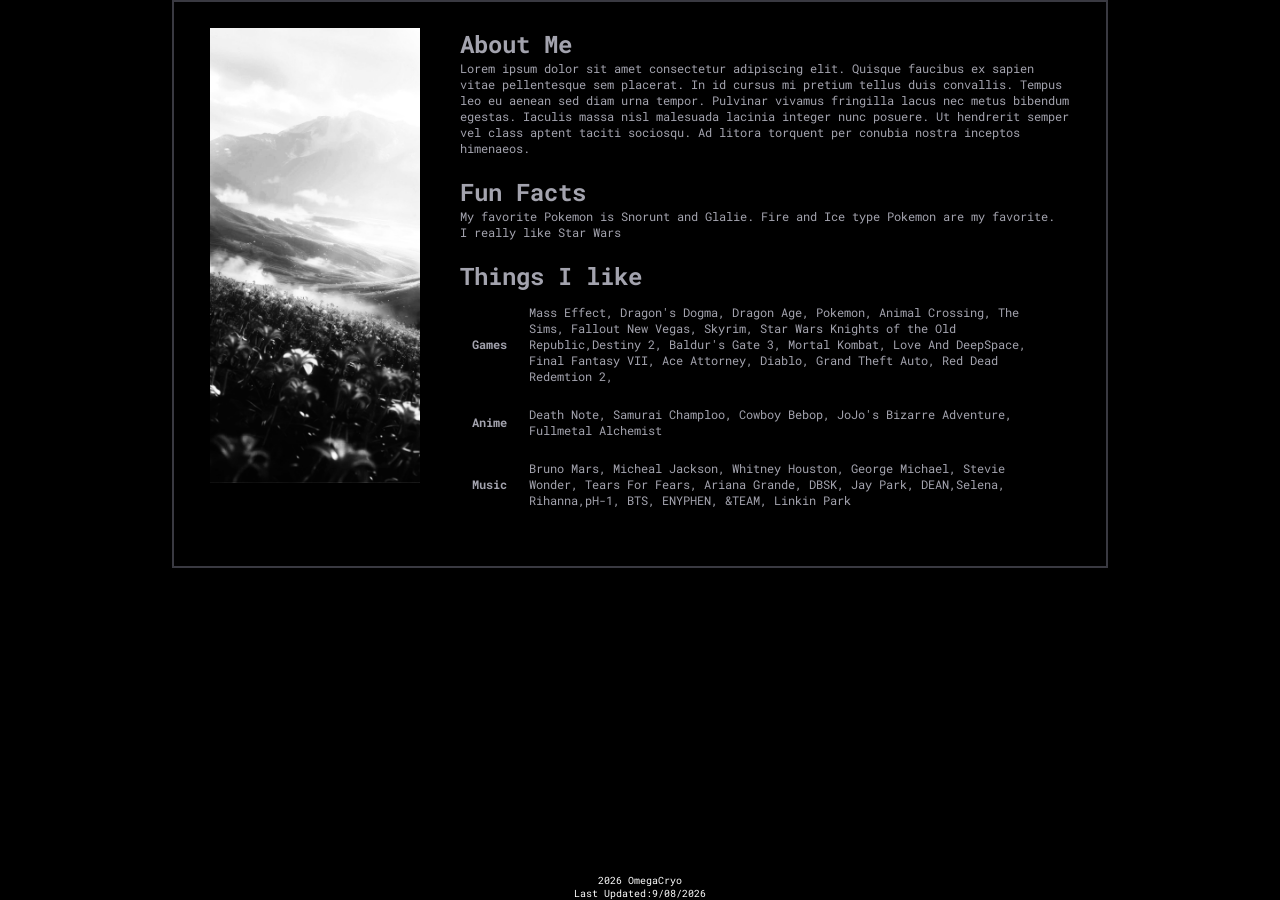
==== about.html @ 51191664 "About page -Update footer -Add Content to about page" ====
<!doctype html>
<html lang="en">
  <head>
    <meta charset="UTF-8" />
    <meta name="viewport" content="width=device-width, initial-scale=1.0" />
    <link rel="stylesheet" href="style.css" />
    <title>About</title>
  </head>
  <body>
    <div class="about-container">
      <div class="left-box">
        <img src="images/ladsbg1.png" />
      </div>
      <div class="right-box">
        <section class="about-section">
          <h2>About Me</h2>
          <p>
            Lorem ipsum dolor sit amet consectetur adipiscing elit. Quisque
            faucibus ex sapien vitae pellentesque sem placerat. In id cursus mi
            pretium tellus duis convallis. Tempus leo eu aenean sed diam urna
            tempor. Pulvinar vivamus fringilla lacus nec metus bibendum egestas.
            Iaculis massa nisl malesuada lacinia integer nunc posuere. Ut
            hendrerit semper vel class aptent taciti sociosqu. Ad litora
            torquent per conubia nostra inceptos himenaeos.
          </p>
        </section>
        <section class="about-section">
          <h2>Fun Facts</h2>
          <ul>
            <li>
              My favorite Pokemon is Snorunt and Glalie. Fire and Ice type
              Pokemon are my favorite.
            </li>
            <li>I really like Star Wars</li>
          </ul>
        </section>
        <section class="about-section">
          <h2>Things I like</h2>
          <table>
            <tbody>
              <tr>
                <th>Games</th>
                <td>
                  Mass Effect, Dragon's Dogma, Dragon Age, Pokemon, Animal
                  Crossing, The Sims, Fallout New Vegas, Skyrim, Star Wars
                  Knights of the Old Republic,Destiny 2, Baldur's Gate 3, Mortal
                  Kombat, Love And DeepSpace, Final Fantasy VII, Ace Attorney,
                  Diablo, Grand Theft Auto, Red Dead Redemtion 2,
                </td>
              </tr>
              <tr>
                <th>Anime</th>
                <td>
                  Death Note, Samurai Champloo, Cowboy Bebop, JoJo's Bizarre
                  Adventure, Fullmetal Alchemist
                </td>
              </tr>
              <tr>
                <th>Music</th>
                <td>
                  Bruno Mars, Micheal Jackson, Whitney Houston, George Michael,
                  Stevie Wonder, Tears For Fears, Ariana Grande, DBSK, Jay Park,
                  DEAN,Selena, Rihanna,pH-1, BTS, ENYPHEN, &TEAM, Linkin Park
                </td>
              </tr>
            </tbody>
          </table>
        </section>
      </div>
    </div>
    <!--FOOTER-->
    <footer>
      <p>2026 OmegaCryo</p>
      <span class="update">Last Updated:9/08/2026</span>
    </footer>
  </body>
</html>
---- style.css ----
@import url("https://fonts.googleapis.com/css2?family=Inter:ital,opsz,wght@0,14..32,100..900;1,14..32,100..900&family=Roboto+Mono:ital,wght@0,100..700;1,100..700&display=swap");
* {
  margin: 0;
  padding: 0;
}
/*GLOBAL*/
body {
  font-family: "Roboto Mono", monospace;
  background-color: #000;
  color: #fff;
}
header {
  position: relative;
  padding: 3rem 1rem 2rem;
}
h5 {
  padding: 5px;
}
.header-title {
  font-size: 5rem;
  letter-spacing: 0.02em;
  line-height: 0.9;
  -webkit-text-stroke: 2px #fff;
  text-shadow: 0px 0px 8px #fff;
  text-transform: uppercase;
}
header,
.enter,
.index-container p {
  text-align: center;
}
a {
  color: #fff;
  text-decoration: none;
}
@keyframes hover {
  50% {
    transform: translateY(-3px);
  }
  100% {
    transfrom: translateY(-6px);
  }
}
footer {
  font-size: 0.625rem;
  text-align: center;
  position: fixed;
  bottom: 0;
  width: 100%;
}
/* INDEX */
#date {
  font-family: "Inter", sans-serif;
  font-size: 40px;
  font-weight: 700;
}
.card-container {
  display: flex;
  justify-content: center;
}
.card {
  height: 400px;
  width: 350px;
  background-size: cover;
  background-repeat: no-repeat;
  background-position: center;
  margin-bottom: 30px;
}
.card-1 {
  background-image: url(images/ladsbg1.png);
}
.enter {
  font-family: "Inter", sans-serif;
  font-size: 35px;
  font-weight: 700;
}
.social {
  margin: 20px;
  text-align: center;
  display: none;
}
.enter:hover a {
  background: white;
  color: black;
  padding: 5px;
}
.social-link:hover {
  background: white;
  color: black;
  padding: 5px;
}
.info-container {
  text-align: center;
  margin: 30px;
  padding: 10px;
  display: none;
}
/* HOME.HTML */
ul {
  padding: 0;
}
li {
  list-style-type: none;
}
.scroll-header {
  width: 100%;
  background: #000;
  padding: 8px;
}
.scroll-header-inner {
  display: inline-block;
  font-size: 10px;
  white-space: nowrap;
  padding-left: 100%;
  animation: scroll-left 20s linear infinite;
}
@keyframes scroll-left {
  0% {
    transform: translateX(0);
  }
  100% {
    transform: translateX(-100%);
  }
}
.home-header {
  animation: pulse 5s ease infinite;
}
@keyframes pulse {
  0%,
  100% {
    text-shadow:
      0 0 5px #fff,
      0 0 10px #fff,
      0 0 20px #000,
      0 0 28px #000,
      0 0 7px #000,
      9px 9px 2px #000;
  }
  50% {
    text-shadow:
      0 0 9px #000,
      0 0 20px #393941,
      0 0 28px #393941,
      0 0 28px #393941,
      0 0 4px #393941,
      9px 9px 2px #000;
  }
}
.nav-container {
  background: #000;
  margin: 20px auto 0;
  width: 800px;
  padding: 15px;
  border: 2px solid #393941;
}
.container {
  background: #000;
  margin: 0 auto;
  max-width: 900px;
  display: grid;
  grid-template-columns: 200px 1fr;
  padding: 16px;
  border: 2px solid #393941;
  color: #a3a3ae;
}
.container p {
  font-size: 12px;
  padding: 5px;
}
.nav-section {
  padding: 12px;
  font-size: 0.8rem;
  border: 1px solid #393941;
  margin-bottom: 15px;
  gap: 10px;
  text-align: center;
}
.center-content {
  margin-bottom: 30px;
  border: 1px solid #393941;
}
.center-img {
  width: auto;
  height: 350px;
}
.center-img img {
  width: 100%;
  height: 100%;
  object-fit: cover;
  object-position: 90% 15%;
}
th,
td {
  font-size: 12px;
  padding: 10px;
}
.left-section {
  display: flex;
  flex-direction: column;
  gap: 8px;
  padding: 10px;
  margin-right: 10px;
  text-align: center;
}
.left-content {
  font-size: 0.75rem;
  border: 1px solid #393941;
  padding: 10px;
}
.avatar {
  width: 120px;
  height: 120px;
  background-image: url(images/sylusavatar2.png);
  background-repeat: no-repeat;
  background-size: cover;
  margin: 10px auto;
}
/*ABOUT.HTML*/
.about-container {
  background: #000;
  margin: 0 auto;
  max-width: 900px;
  display: grid;
  grid-template-columns: 250px 1fr;
  padding: 16px;
  border: 2px solid #393941;
  color: #a3a3ae;
}
.left-box {
  display: flex;
  flex-direction: column;
  margin: 10px 20px 10px 20px;
}
.right-box {
  margin: 10px 20px 10px 20px;
}
.right-box p {
  font-size: 12px;
}
.about-section {
  margin-bottom: 20px;
}
.about-section li {
  font-size: 12px;
}
/*RESOURCE.HTML*/
.nav-resources {
  display: flex;
  flex-direction: column;
  align-items: center;
}
.resource-sum {
  background: #000;
  padding: 10px;
  margin: 0 auto;
  text-align: center;
  margin-bottom: 10px;
}
.resource-container {
  margin: 0 auto;
  background: #000;
  width: 800px;
  border: 2px solid #393941;
}
.resource-section {
  margin: 15px;
}
.resource-section p {
  font-size: 12px;
  margin: 10px 0;
}
.resource-item {
  display: block;
  font-size: 12px;
  margin-top: 5px;
}
/* media queries mobile phone,tablet*/
@media (max-width: 480px) {
  .header-title {
    font-size: 60px;
  }
  .container {
    display: block;
  }
  .avatar {
    margin: 0 auto;
  }
  .nav-section {
    margin-top: 15px;
  }
}
@media (max-width: 600px) {
}
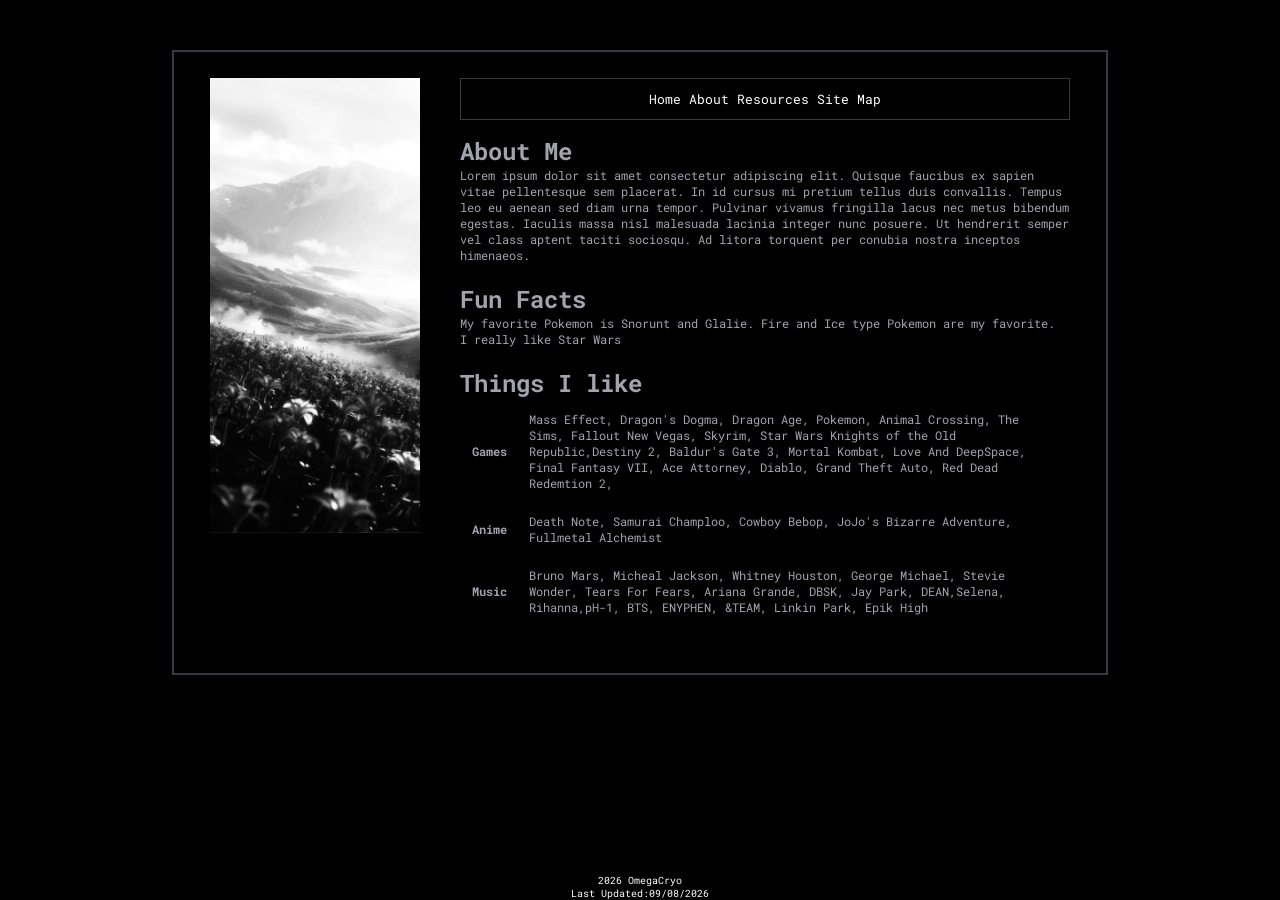
==== commit e10ecb30: "About -Update footer date - Fixed margins on about page" ====
--- a/about.html
+++ b/about.html
@@ -12,6 +12,12 @@
         <img src="images/ladsbg1.png" />
       </div>
       <div class="right-box">
+        <section class="nav-section">
+          <a href="home.html">Home</a>
+          <a href="about.html">About</a>
+          <a href="resource.html">Resources</a>
+          <a href="#">Site Map</a>
+        </section>
         <section class="about-section">
           <h2>About Me</h2>
           <p>
@@ -60,7 +66,8 @@
                 <td>
                   Bruno Mars, Micheal Jackson, Whitney Houston, George Michael,
                   Stevie Wonder, Tears For Fears, Ariana Grande, DBSK, Jay Park,
-                  DEAN,Selena, Rihanna,pH-1, BTS, ENYPHEN, &TEAM, Linkin Park
+                  DEAN,Selena, Rihanna,pH-1, BTS, ENYPHEN, &TEAM, Linkin Park,
+                  Epik High
                 </td>
               </tr>
             </tbody>
@@ -71,7 +78,7 @@
     <!--FOOTER-->
     <footer>
       <p>2026 OmegaCryo</p>
-      <span class="update">Last Updated:9/08/2026</span>
+      <span class="update">Last Updated:09/08/2026</span>
     </footer>
   </body>
 </html>
--- a/style.css
+++ b/style.css
@@ -218,7 +218,7 @@
 /*ABOUT.HTML*/
 .about-container {
   background: #000;
-  margin: 0 auto;
+  margin: 50px auto;
   max-width: 900px;
   display: grid;
   grid-template-columns: 250px 1fr;
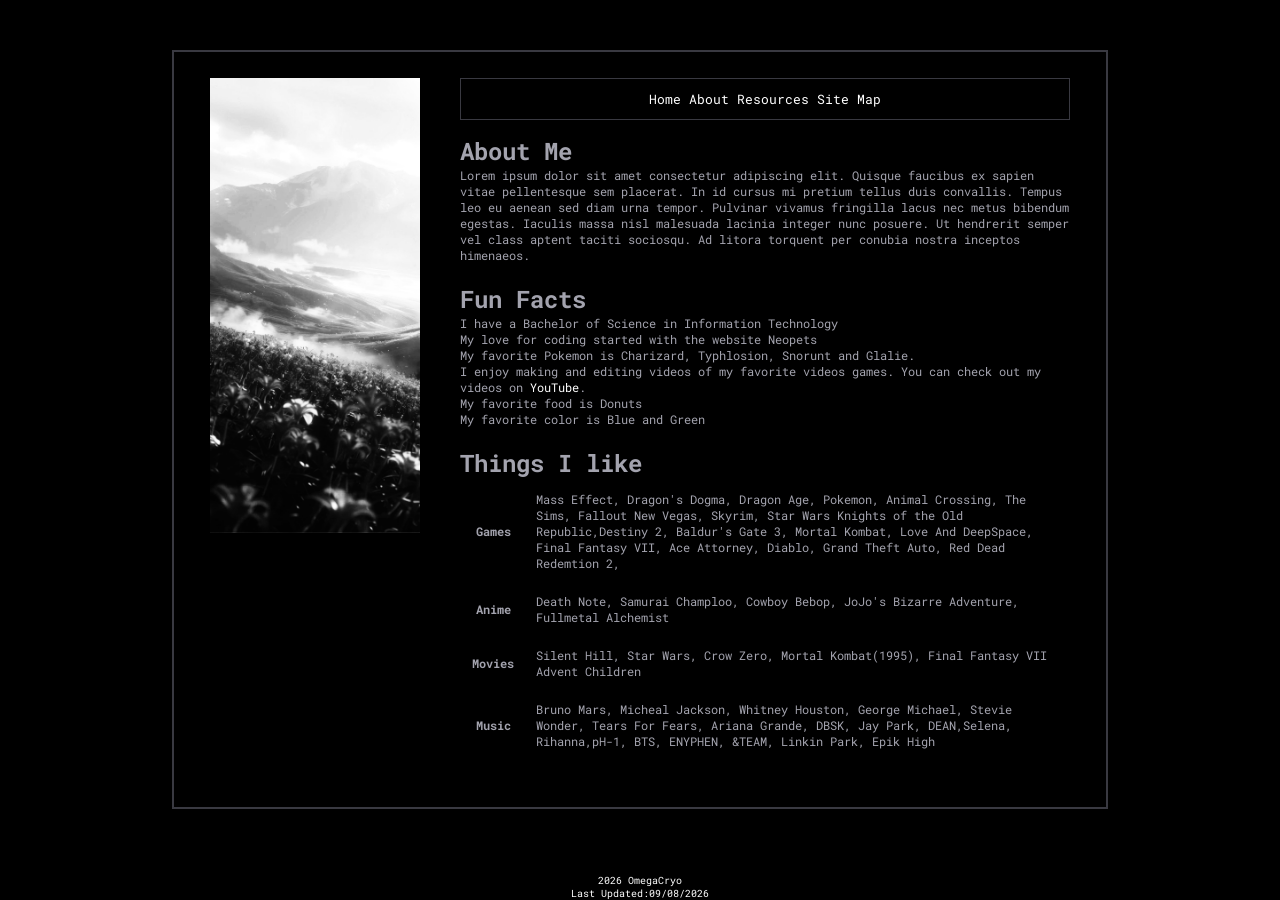
==== commit 13efdc5d: "About -Update facts -Update Movies" ====
--- a/about.html
+++ b/about.html
@@ -33,11 +33,17 @@
         <section class="about-section">
           <h2>Fun Facts</h2>
           <ul>
+            <li>I have a Bachelor of Science in Information Technology</li>
+            <li>My love for coding started with the website Neopets</li>
             <li>
-              My favorite Pokemon is Snorunt and Glalie. Fire and Ice type
-              Pokemon are my favorite.
+              My favorite Pokemon is Charizard, Typhlosion, Snorunt and Glalie.
             </li>
-            <li>I really like Star Wars</li>
+            <li>
+              I enjoy making and editing videos of my favorite videos games. You
+              can check out my videos on <a href="#">YouTube</a>.
+            </li>
+            <li>My favorite food is Donuts</li>
+            <li>My favorite color is Blue and Green</li>
           </ul>
         </section>
         <section class="about-section">
@@ -62,6 +68,13 @@
                 </td>
               </tr>
               <tr>
+                <th>Movies</th>
+                <td>
+                  Silent Hill, Star Wars, Crow Zero, Mortal Kombat(1995), Final
+                  Fantasy VII Advent Children
+                </td>
+              </tr>
+              <tr>
                 <th>Music</th>
                 <td>
                   Bruno Mars, Micheal Jackson, Whitney Houston, George Michael,
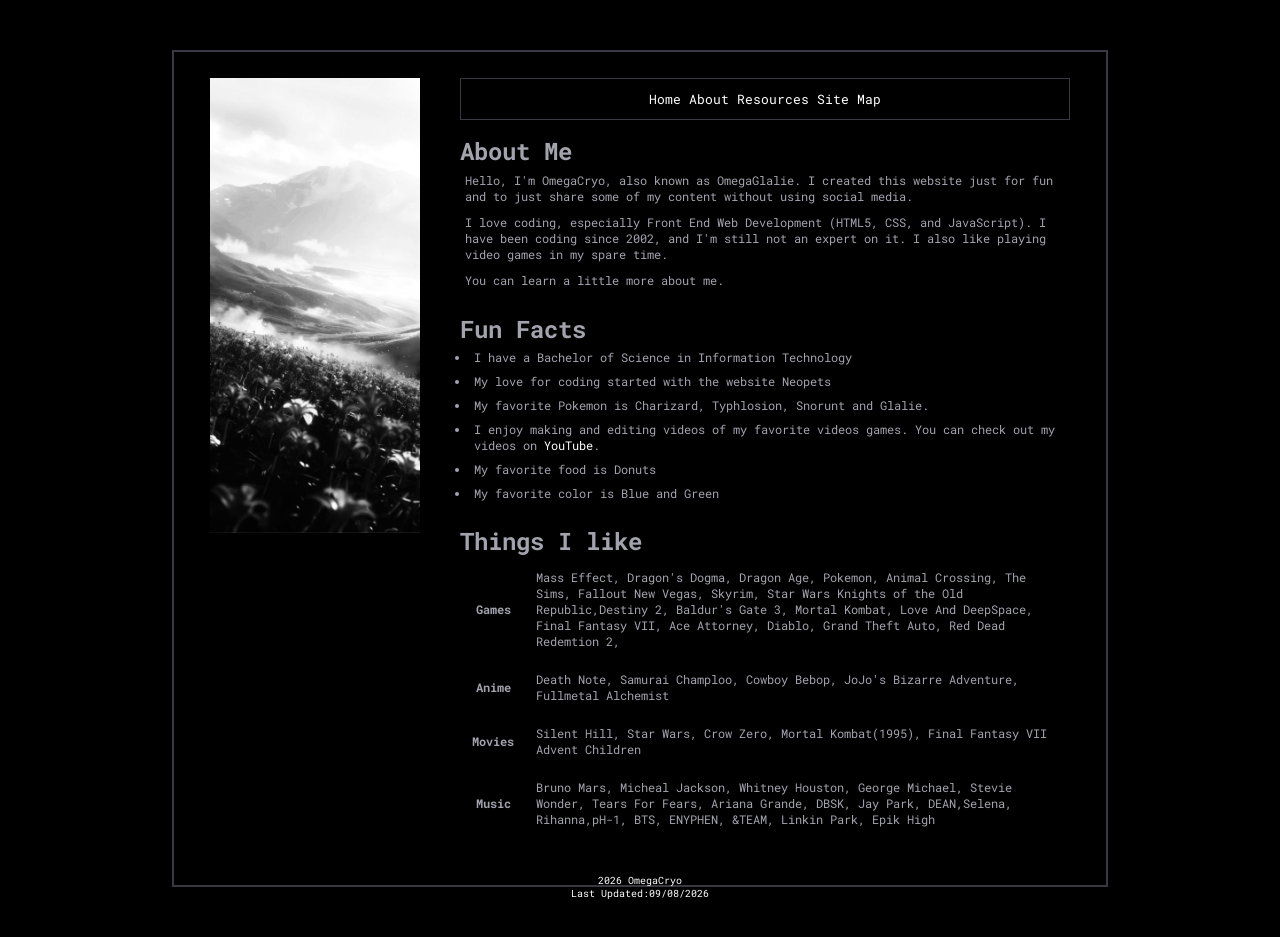
==== commit 554a9a7d: "About page -Update about section" ====
--- a/about.html
+++ b/about.html
@@ -21,14 +21,16 @@
         <section class="about-section">
           <h2>About Me</h2>
           <p>
-            Lorem ipsum dolor sit amet consectetur adipiscing elit. Quisque
-            faucibus ex sapien vitae pellentesque sem placerat. In id cursus mi
-            pretium tellus duis convallis. Tempus leo eu aenean sed diam urna
-            tempor. Pulvinar vivamus fringilla lacus nec metus bibendum egestas.
-            Iaculis massa nisl malesuada lacinia integer nunc posuere. Ut
-            hendrerit semper vel class aptent taciti sociosqu. Ad litora
-            torquent per conubia nostra inceptos himenaeos.
+            Hello, I'm OmegaCryo, also known as OmegaGlalie. I created this
+            website just for fun and to just share some of my content without
+            using social media.
           </p>
+          <p>
+            I love coding, especially Front End Web Development (HTML5, CSS, and
+            JavaScript). I have been coding since 2002, and I'm still not an
+            expert on it. I also like playing video games in my spare time.
+          </p>
+          <p>You can learn a little more about me.</p>
         </section>
         <section class="about-section">
           <h2>Fun Facts</h2>
--- a/style.css
+++ b/style.css
@@ -236,6 +236,12 @@
 }
 .right-box p {
   font-size: 12px;
+  padding: 5px;
+}
+.right-box ul li {
+  list-style-type: disc;
+  margin-left: 10px;
+  padding: 4px;
 }
 .about-section {
   margin-bottom: 20px;
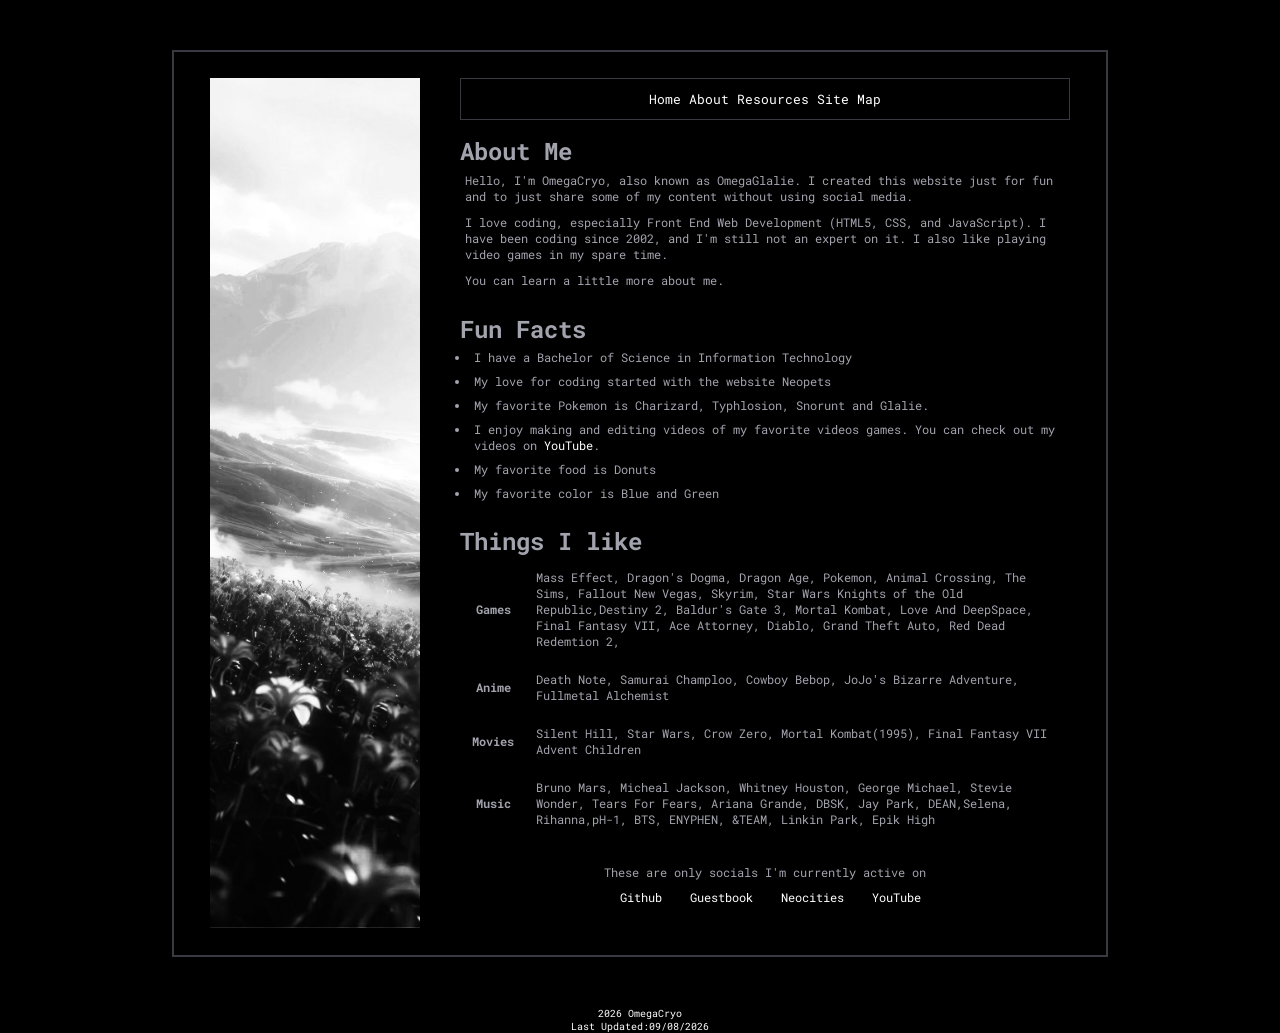
==== commit d909b120: "About -Add social secion to about page -Update footer css" ====
--- a/about.html
+++ b/about.html
@@ -88,6 +88,21 @@
             </tbody>
           </table>
         </section>
+        <section class="about-section about-social">
+          <p>These are only socials I'm currently active on</p>
+          <ul>
+            <li><a href="https://github.com/OmegaCryo">Github</a></li>
+            <li>
+              <a href="http://users3.smartgb.com/g/g.php?a=s&i=g36-42227-b9"
+                >Guestbook</a
+              >
+            </li>
+            <li>
+              <a href="https://neocities.org/site/omegacryo">Neocities</a>
+            </li>
+            <li><a href="https://www.youtube.com/@omegaglalie">YouTube</a></li>
+          </ul>
+        </section>
       </div>
     </div>
     <!--FOOTER-->
--- a/style.css
+++ b/style.css
@@ -44,7 +44,7 @@
 footer {
   font-size: 0.625rem;
   text-align: center;
-  position: fixed;
+  position: relative;
   bottom: 0;
   width: 100%;
 }
@@ -231,6 +231,10 @@
   flex-direction: column;
   margin: 10px 20px 10px 20px;
 }
+.left-box img {
+  height: 850px;
+  object-fit: cover;
+}
 .right-box {
   margin: 10px 20px 10px 20px;
 }
@@ -248,6 +252,12 @@
 }
 .about-section li {
   font-size: 12px;
+}
+.about-social {
+  text-align: center;
+}
+.about-social li {
+  display: inline-block;
 }
 /*RESOURCE.HTML*/
 .nav-resources {
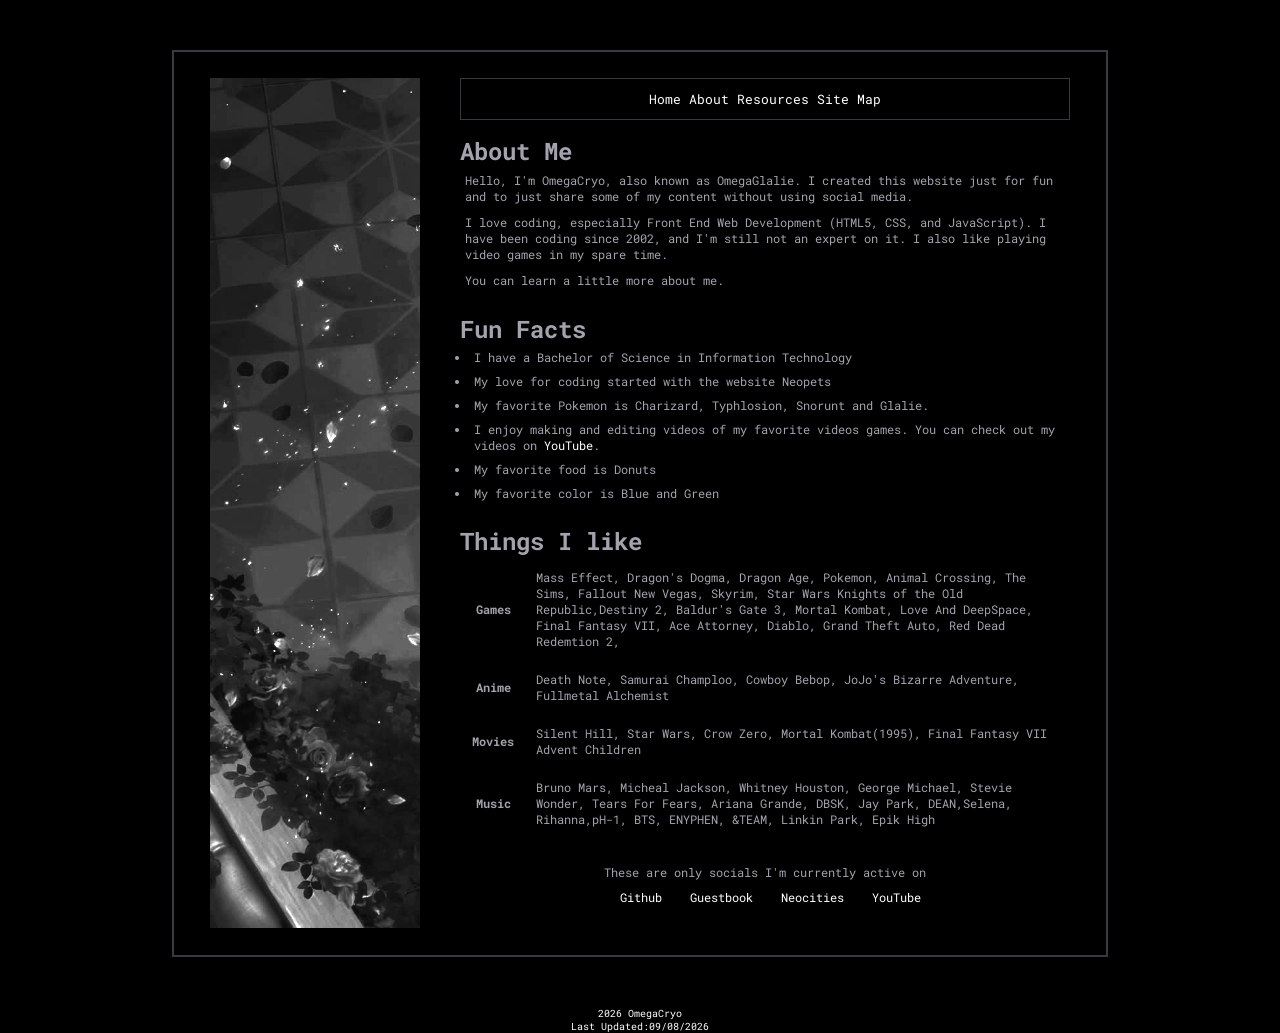
==== commit 1c0cf297: "About -Upload image -Update image on about page" ====
--- a/about.html
+++ b/about.html
@@ -9,7 +9,7 @@
   <body>
     <div class="about-container">
       <div class="left-box">
-        <img src="images/ladsbg1.png" />
+        <img src="images/Sylusbg2.png" />
       </div>
       <div class="right-box">
         <section class="nav-section">
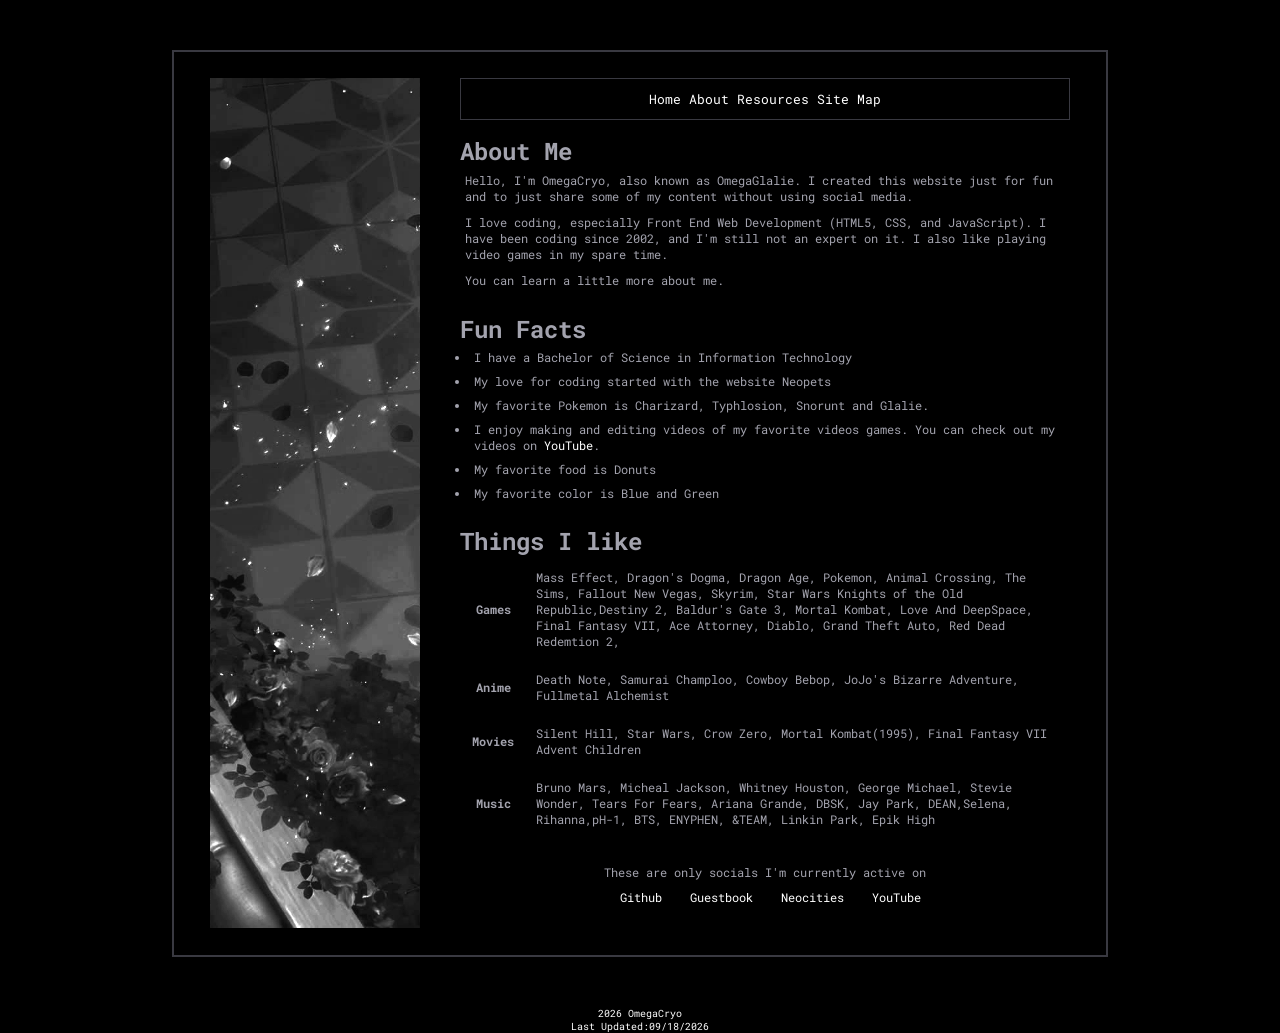
==== commit 0106f5eb: "About section -Update media queries" ====
--- a/about.html
+++ b/about.html
@@ -108,7 +108,7 @@
     <!--FOOTER-->
     <footer>
       <p>2026 OmegaCryo</p>
-      <span class="update">Last Updated:09/08/2026</span>
+      <span class="update">Last Updated:09/18/2026</span>
     </footer>
   </body>
 </html>
--- a/style.css
+++ b/style.css
@@ -292,10 +292,12 @@
 }
 /* media queries mobile phone,tablet*/
 @media (max-width: 480px) {
+  /*Global*/
   .header-title {
     font-size: 60px;
   }
-  .container {
+  .container,
+  .about-container {
     display: block;
   }
   .avatar {
@@ -304,6 +306,8 @@
   .nav-section {
     margin-top: 15px;
   }
-}
-@media (max-width: 600px) {
-}
+  /*About section*/
+  .left-box img {
+    height: 350px;
+  }
+}
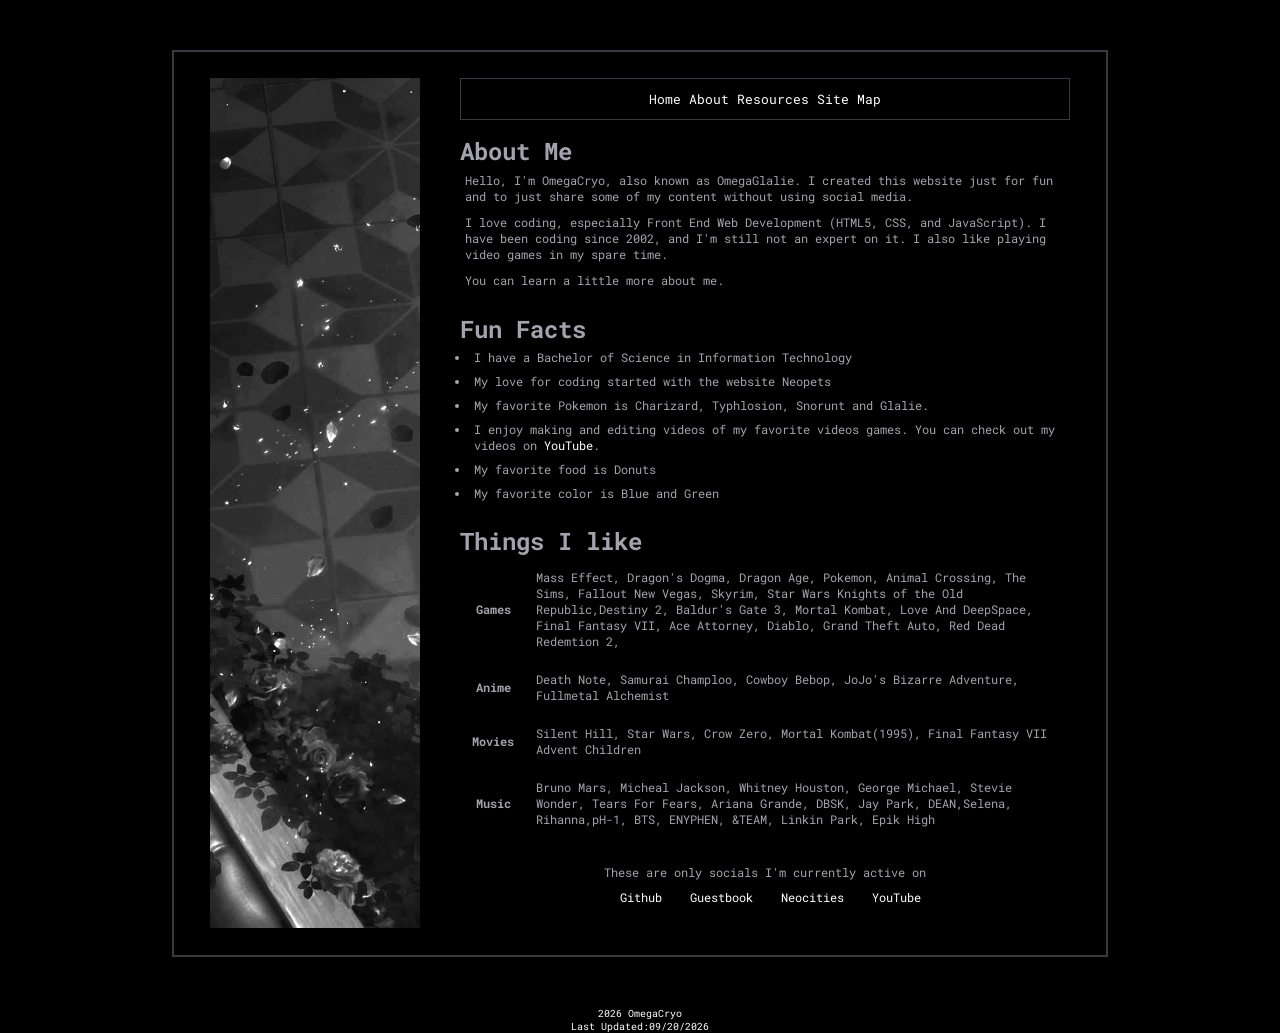
==== commit ca2631f4: "Resource -Update resource page margin and alignment" ====
--- a/about.html
+++ b/about.html
@@ -108,7 +108,7 @@
     <!--FOOTER-->
     <footer>
       <p>2026 OmegaCryo</p>
-      <span class="update">Last Updated:09/18/2026</span>
+      <span class="update">Last Updated:09/20/2026</span>
     </footer>
   </body>
 </html>
--- a/style.css
+++ b/style.css
@@ -23,6 +23,9 @@
   -webkit-text-stroke: 2px #fff;
   text-shadow: 0px 0px 8px #fff;
   text-transform: uppercase;
+}
+.enter {
+  margin-bottom: 10px;
 }
 header,
 .enter,
@@ -160,7 +163,6 @@
   display: grid;
   grid-template-columns: 200px 1fr;
   padding: 16px;
-  border: 2px solid #393941;
   color: #a3a3ae;
 }
 .container p {
@@ -189,6 +191,11 @@
   object-fit: cover;
   object-position: 90% 15%;
 }
+.updates {
+  height: 250px;
+  overflow: hidden;
+  overflow-y: scroll;
+}
 th,
 td {
   font-size: 12px;
@@ -198,7 +205,6 @@
   display: flex;
   flex-direction: column;
   gap: 8px;
-  padding: 10px;
   margin-right: 10px;
   text-align: center;
 }
@@ -260,36 +266,23 @@
   display: inline-block;
 }
 /*RESOURCE.HTML*/
-.nav-resources {
-  display: flex;
-  flex-direction: column;
-  align-items: center;
-}
-.resource-sum {
-  background: #000;
+.resource-container {
+  width: 50%;
+  margin: 0 auto;
+}
+.resource-nav {
+  border: none;
+}
+.resource-section {
+  border: 1px solid #393941;
+  margin: 10px;
   padding: 10px;
-  margin: 0 auto;
-  text-align: center;
-  margin-bottom: 10px;
-}
-.resource-container {
-  margin: 0 auto;
-  background: #000;
-  width: 800px;
-  border: 2px solid #393941;
-}
-.resource-section {
-  margin: 15px;
-}
-.resource-section p {
-  font-size: 12px;
-  margin: 10px 0;
-}
-.resource-item {
+}
+.resource-section a {
   display: block;
   font-size: 12px;
-  margin-top: 5px;
-}
+}
+
 /* media queries mobile phone,tablet*/
 @media (max-width: 480px) {
   /*Global*/
@@ -306,8 +299,13 @@
   .nav-section {
     margin-top: 15px;
   }
+
   /*About section*/
   .left-box img {
     height: 350px;
   }
-}
+  /*Resource section*/
+  .resource-container {
+    width: 100%;
+  }
+}
